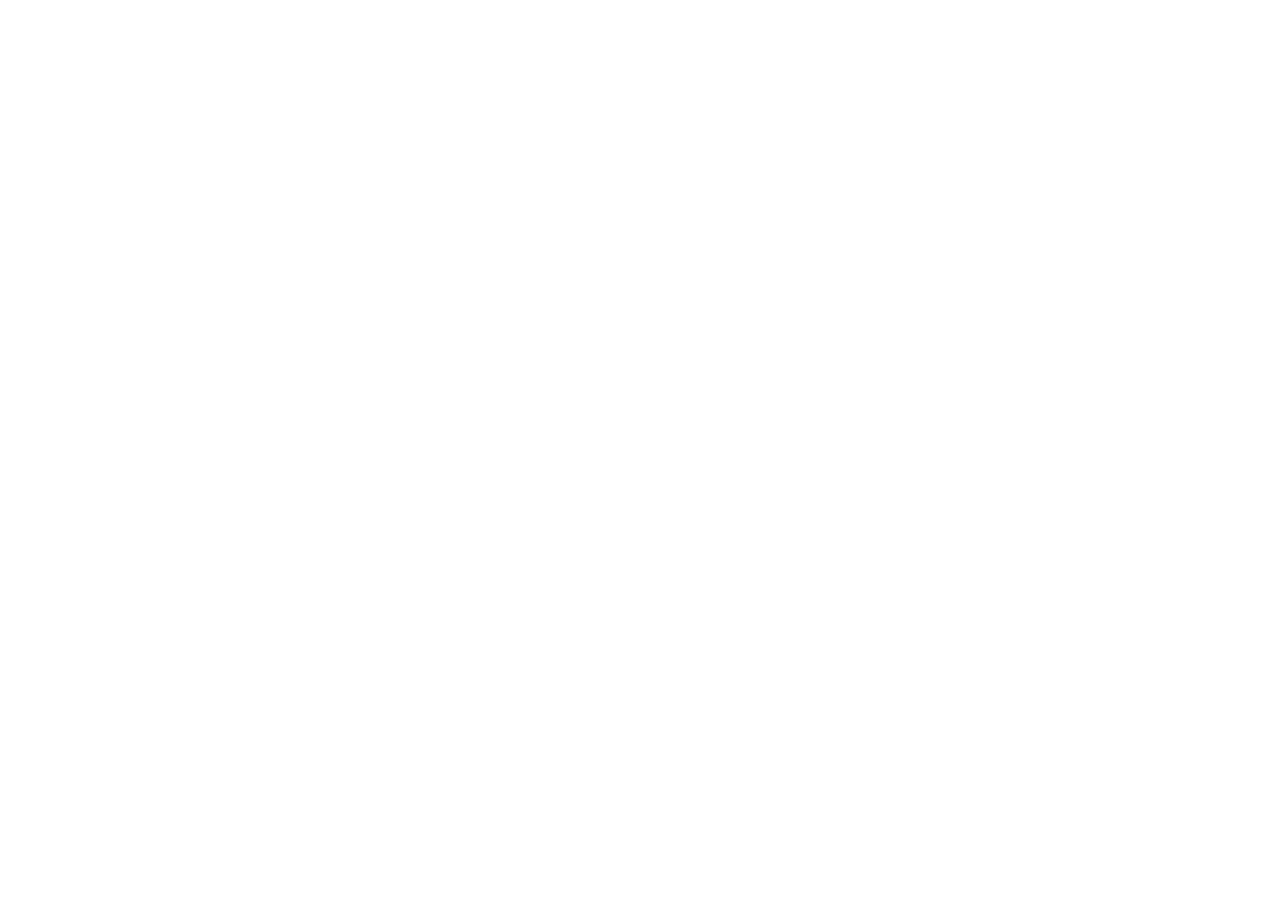
==== hangout.html @ ea4fb352 "added hangout call link" ====
<!DOCTYPE html>
<html>
   <head>
      <title>Hangout Call</title>
      <meta http-equiv = "refresh" content = "0; url = https://hangouts.google.com/hangouts/_/calendar/a2FnZXNlbnNoaS44N0BnbWFpbC5jb20.5u6ruui9oi9vmutq2et13f2goh" />
   </head>
   <body>
      <p>Redirecting to Hangout Call</p>
      <p><a href="https://hangouts.google.com/hangouts/_/calendar/a2FnZXNlbnNoaS44N0BnbWFpbC5jb20.5u6ruui9oi9vmutq2et13f2goh">Click here if you are not redirected</a></p>
   </body>
</html>
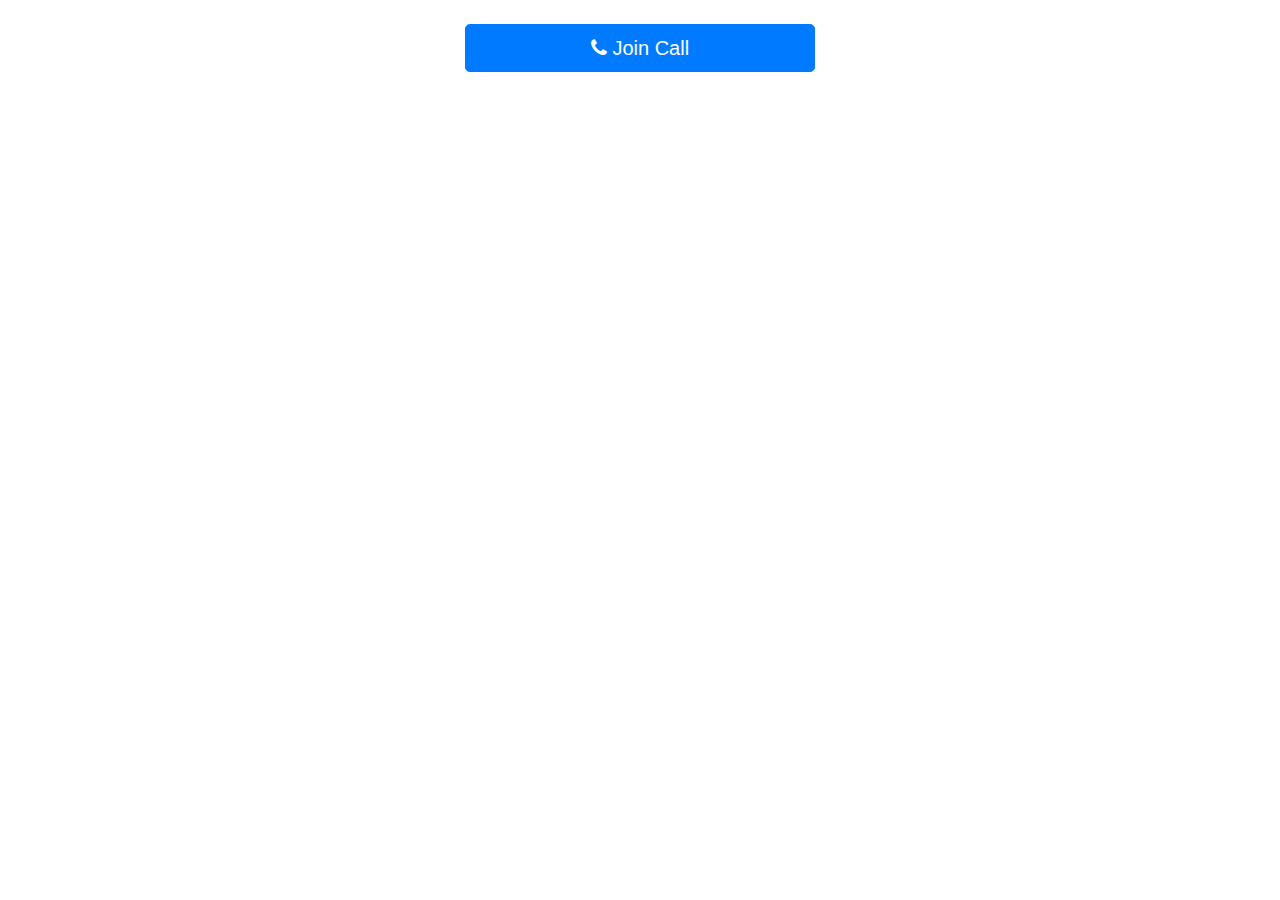
==== commit 2d6f172b: "make things prettier" ====
--- a/hangout.html
+++ b/hangout.html
@@ -2,10 +2,32 @@
 <html>
    <head>
       <title>Hangout Call</title>
-      <meta http-equiv = "refresh" content = "0; url = https://hangouts.google.com/hangouts/_/calendar/a2FnZXNlbnNoaS44N0BnbWFpbC5jb20.5u6ruui9oi9vmutq2et13f2goh" />
+      <link rel="stylesheet" href="https://stackpath.bootstrapcdn.com/bootstrap/4.4.1/css/bootstrap.min.css"/>
+      <link rel="stylesheet" href="https://stackpath.bootstrapcdn.com/font-awesome/4.7.0/css/font-awesome.min.css"/>
+
+      <script type="text/javascript">
+      if (screen.width >= 699) {
+//      document.location = "https://hangouts.google.com/hangouts/_/calendar/a2FnZXNlbnNoaS44N0BnbWFpbC5jb20.5u6ruui9oi9vmutq2et13f2goh";
+      }
+      </script>
    </head>
    <body>
-      <p>Redirecting to Hangout Call</p>
-      <p><a href="https://hangouts.google.com/hangouts/_/calendar/a2FnZXNlbnNoaS44N0BnbWFpbC5jb20.5u6ruui9oi9vmutq2et13f2goh">Click here if you are not redirected</a></p>
+      <br/>
+      <div class="container">
+         <div class="row">
+            <div class="col-md-4 col-sm-1">
+               &nbsp;
+            </div>
+            <div class="col-md-4 col-sm-10">
+               
+               <a class="btn btn-block btn-lg btn-primary" href="https://hangouts.google.com/hangouts/_/calendar/a2FnZXNlbnNoaS44N0BnbWFpbC5jb20.5u6ruui9oi9vmutq2et13f2goh">
+                  <i class="fa fa-phone"></i> Join Call</a>
+            </div>
+            <div class="col-md-4 col-sm-1">
+               &nbsp;
+            </div>
+         </div>
+      </div>
+
    </body>
 </html>
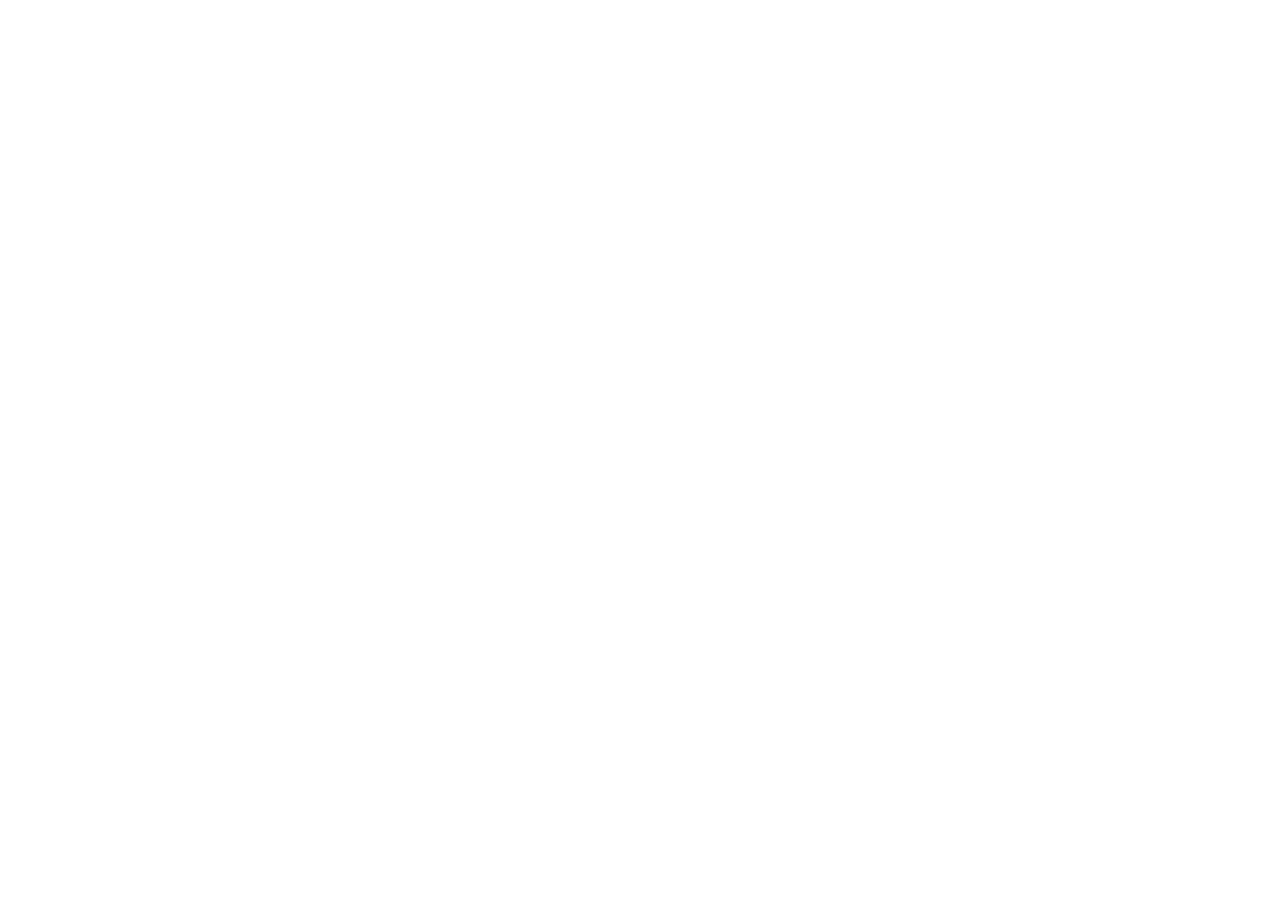
==== commit 980c6e8c: "auto redirect for large screens" ====
--- a/hangout.html
+++ b/hangout.html
@@ -1,13 +1,19 @@
-<!DOCTYPE html>
-<html>
+<!doctype html>
+<html lang="en">
    <head>
-      <title>Hangout Call</title>
-      <link rel="stylesheet" href="https://stackpath.bootstrapcdn.com/bootstrap/4.4.1/css/bootstrap.min.css"/>
+      <!-- Required meta tags -->
+      <meta charset="utf-8">
+      <meta name="viewport" content="width=device-width, initial-scale=1, shrink-to-fit=no">
+
+      <!-- Bootstrap CSS -->
+      <link rel="stylesheet" href="https://stackpath.bootstrapcdn.com/bootstrap/4.4.1/css/bootstrap.min.css" integrity="sha384-Vkoo8x4CGsO3+Hhxv8T/Q5PaXtkKtu6ug5TOeNV6gBiFeWPGFN9MuhOf23Q9Ifjh" crossorigin="anonymous">
       <link rel="stylesheet" href="https://stackpath.bootstrapcdn.com/font-awesome/4.7.0/css/font-awesome.min.css"/>
 
+
+      <title>KageSenshi Hangout Call</title>
       <script type="text/javascript">
       if (screen.width >= 699) {
-//      document.location = "https://hangouts.google.com/hangouts/_/calendar/a2FnZXNlbnNoaS44N0BnbWFpbC5jb20.5u6ruui9oi9vmutq2et13f2goh";
+          document.location = "https://hangouts.google.com/hangouts/_/calendar/a2FnZXNlbnNoaS44N0BnbWFpbC5jb20.5u6ruui9oi9vmutq2et13f2goh";
       }
       </script>
    </head>
@@ -15,19 +21,24 @@
       <br/>
       <div class="container">
          <div class="row">
-            <div class="col-md-4 col-sm-1">
+            <div class="col-lg-4 col-md-1 col-sm-1">
                &nbsp;
             </div>
-            <div class="col-md-4 col-sm-10">
+            <div class="col-lg-4 col-md-10 col-sm-10">
                
                <a class="btn btn-block btn-lg btn-primary" href="https://hangouts.google.com/hangouts/_/calendar/a2FnZXNlbnNoaS44N0BnbWFpbC5jb20.5u6ruui9oi9vmutq2et13f2goh">
                   <i class="fa fa-phone"></i> Join Call</a>
             </div>
-            <div class="col-md-4 col-sm-1">
+            <div class="col-lg-4 col-md-1 col-sm-1">
                &nbsp;
             </div>
          </div>
       </div>
 
+      <!-- Optional JavaScript -->
+      <!-- jQuery first, then Popper.js, then Bootstrap JS -->
+      <script src="https://code.jquery.com/jquery-3.4.1.slim.min.js" integrity="sha384-J6qa4849blE2+poT4WnyKhv5vZF5SrPo0iEjwBvKU7imGFAV0wwj1yYfoRSJoZ+n" crossorigin="anonymous"></script>
+      <script src="https://cdn.jsdelivr.net/npm/popper.js@1.16.0/dist/umd/popper.min.js" integrity="sha384-Q6E9RHvbIyZFJoft+2mJbHaEWldlvI9IOYy5n3zV9zzTtmI3UksdQRVvoxMfooAo" crossorigin="anonymous"></script>
+      <script src="https://stackpath.bootstrapcdn.com/bootstrap/4.4.1/js/bootstrap.min.js" integrity="sha384-wfSDF2E50Y2D1uUdj0O3uMBJnjuUD4Ih7YwaYd1iqfktj0Uod8GCExl3Og8ifwB6" crossorigin="anonymous"></script>
    </body>
 </html>
